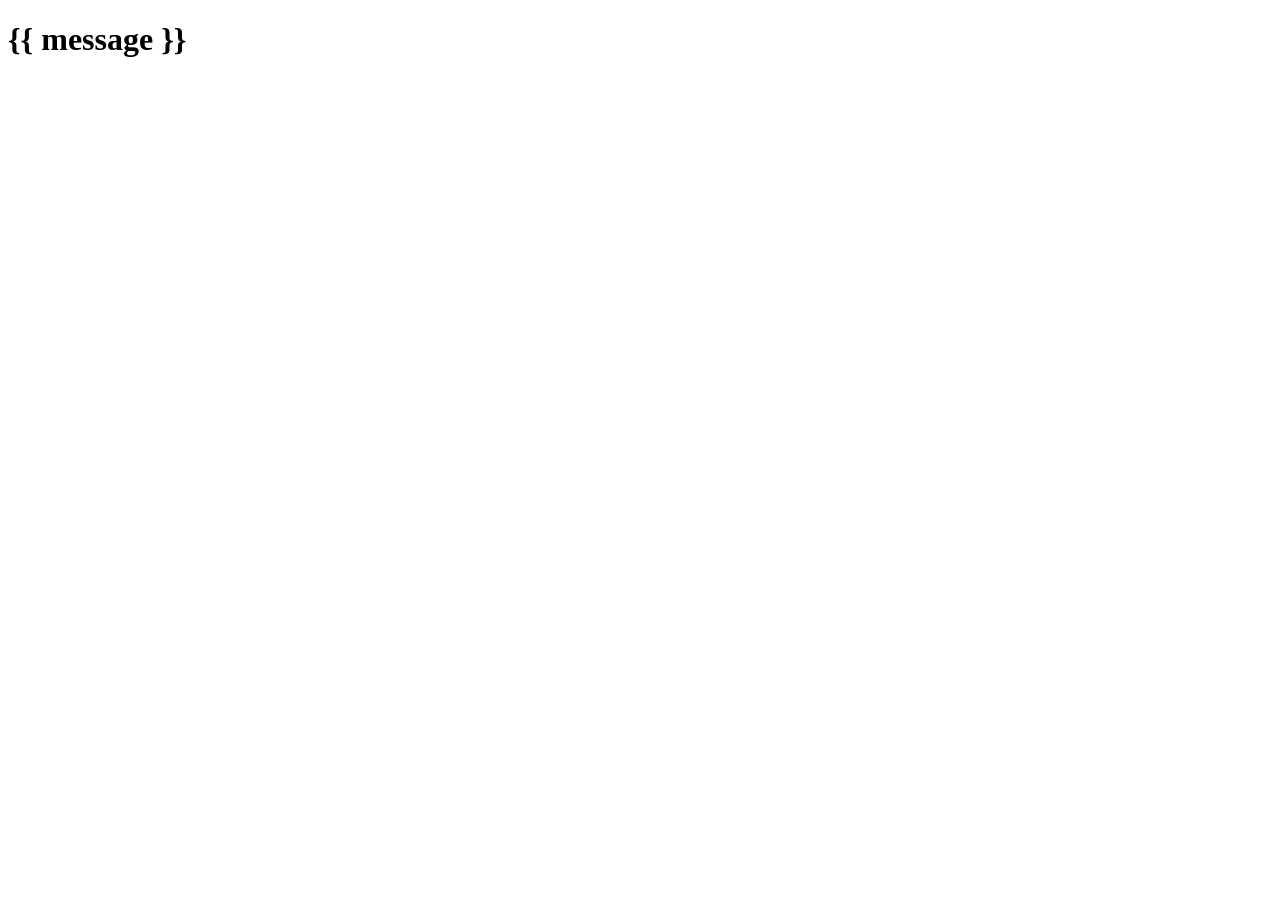
==== index.html @ 4f89c7ad "Set up first vue component. App.js needs moved into components folder. Just testing that Vue compone" ====
<!DOCTYPE html>
<html lang="en"><!DOCTYPE html>
<html lang="en">
<head>
    <meta charset="UTF-8">
    <meta name="viewport" content="width=device-width, initial-scale=1.0">
    <title>Document</title>
    <script src="https://unpkg.com/vue@3"></script>
</head>
<body>

    <div id="app">
        <h1>{{ message }}</h1>
    </div>

    <script src="app.js"></script>

</body>
</html>
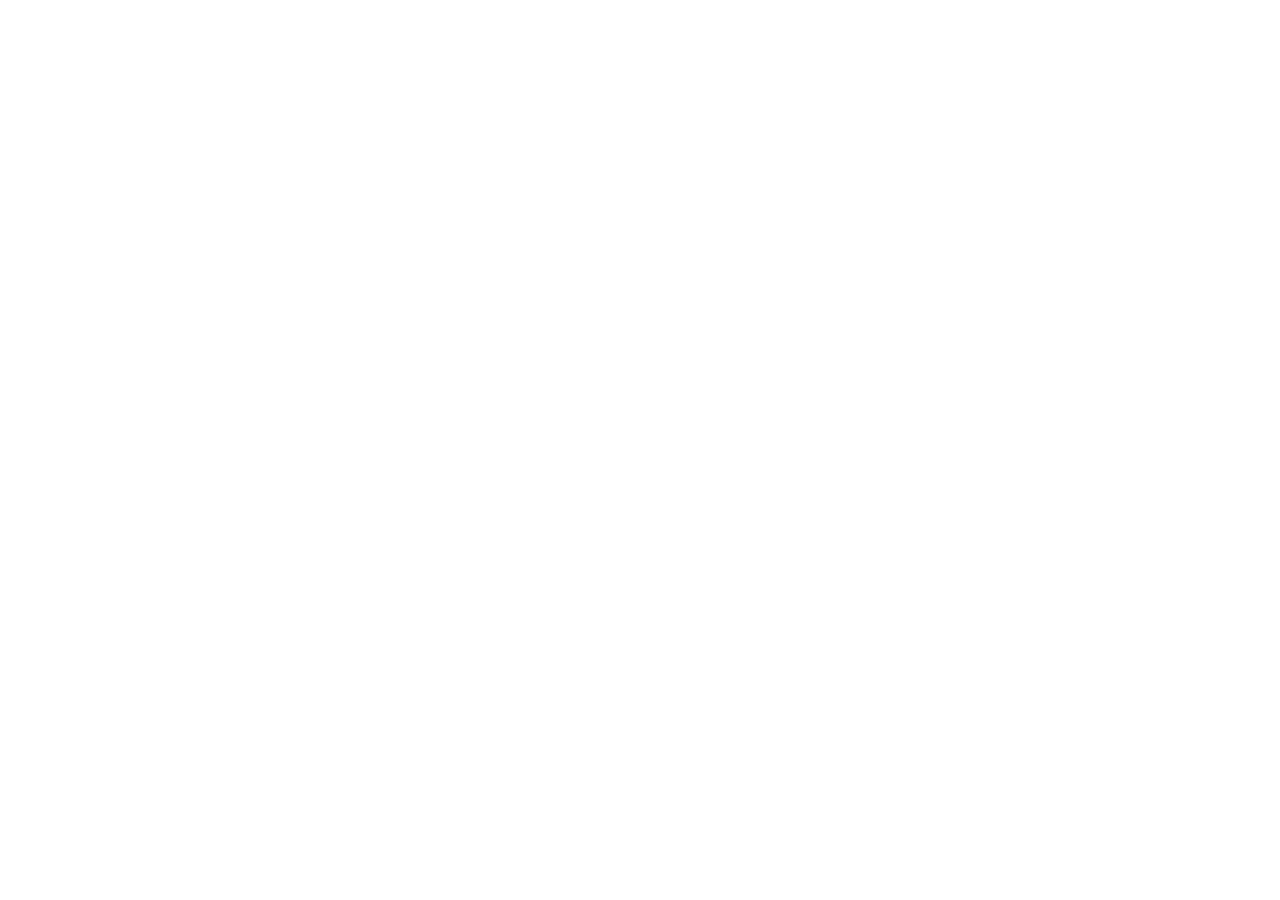
==== commit 3ca2de9f: "Started working on MainPage. Index loads into MainPage currently." ====
--- a/index.html
+++ b/index.html
@@ -1,19 +1,22 @@
 <!DOCTYPE html>
-<html lang="en"><!DOCTYPE html>
 <html lang="en">
 <head>
     <meta charset="UTF-8">
     <meta name="viewport" content="width=device-width, initial-scale=1.0">
-    <title>Document</title>
+    <title>Artist Portfolio</title>
+    <link rel="stylesheet" href="style.css">
     <script src="https://unpkg.com/vue@3"></script>
 </head>
+
 <body>
-
     <div id="app">
-        <h1>{{ message }}</h1>
+        <main-page></main-page>
+        <details-page></details-page>
     </div>
-
-    <script src="app.js"></script>
+    
+    <script src="js/components/main_page.js"></script>
+    <script src="js/components/details_page.js"></script>
+    <script src="js/app.js"></script>
 
 </body>
 </html>
--- a/style.css
+++ b/style.css
@@ -0,0 +1,79 @@
+#borderOutline {
+    border: 2px solid black;
+    padding: 10px;
+    margin-left: 15px;
+
+
+}
+
+#titleformat {
+    text-align: center !important;
+    width: 300px;
+    height: 100px;
+    margin: 20px auto;
+}
+
+
+.side-by-side-grid {
+  display: grid;
+  grid-template-columns: .7fr 1fr; /* two equal columns side by side */
+  column-gap: 20px;               /* space between columns */
+  max-width: auto;
+  margin: 0 auto;
+}
+
+
+    .grid-container2 {
+      display: grid;
+      grid-template-columns: 0.4fr 1fr; 
+      gap: 20px;                     
+      max-width: auto;              
+      padding: 20px;
+    }
+
+.border-box {
+    border: 2px solid black;
+    padding: 10px;
+    text-align: center;
+}
+/* CSS for the main page of the artist portfolio website */
+.main-page{
+    width: 800px;
+    margin: auto;
+}
+
+.actions{
+    /*Creates margin between Action-Buttons/input and the art-cards*/
+    margin-bottom: 20px;
+}
+
+/* List of artwork cards with image and info side by side*/
+.artwork-list{
+    /* Flexbox layout for artwork cards with gap between them */
+    display: flex;
+    flex-direction: column;
+    gap: 15px;
+} 
+
+.art-card{
+    /*Styling for each artwork card with border, padding, and flex layout for image and info*/
+    display: flex;
+    border: 1px solid #ccc;
+    padding: 10px;
+}
+
+.art-image{
+    /*Styling for artwork image with fixed size, margin, and center alignment on the left of the*/
+    width: 120px;
+    height: 120px;
+    background: #ddd;
+    margin-right: 15px;
+    display: flex;
+    align-items: center;
+    justify-content: center;
+}
+
+.art-info{
+    display: flex;
+    flex-direction: column;
+}
